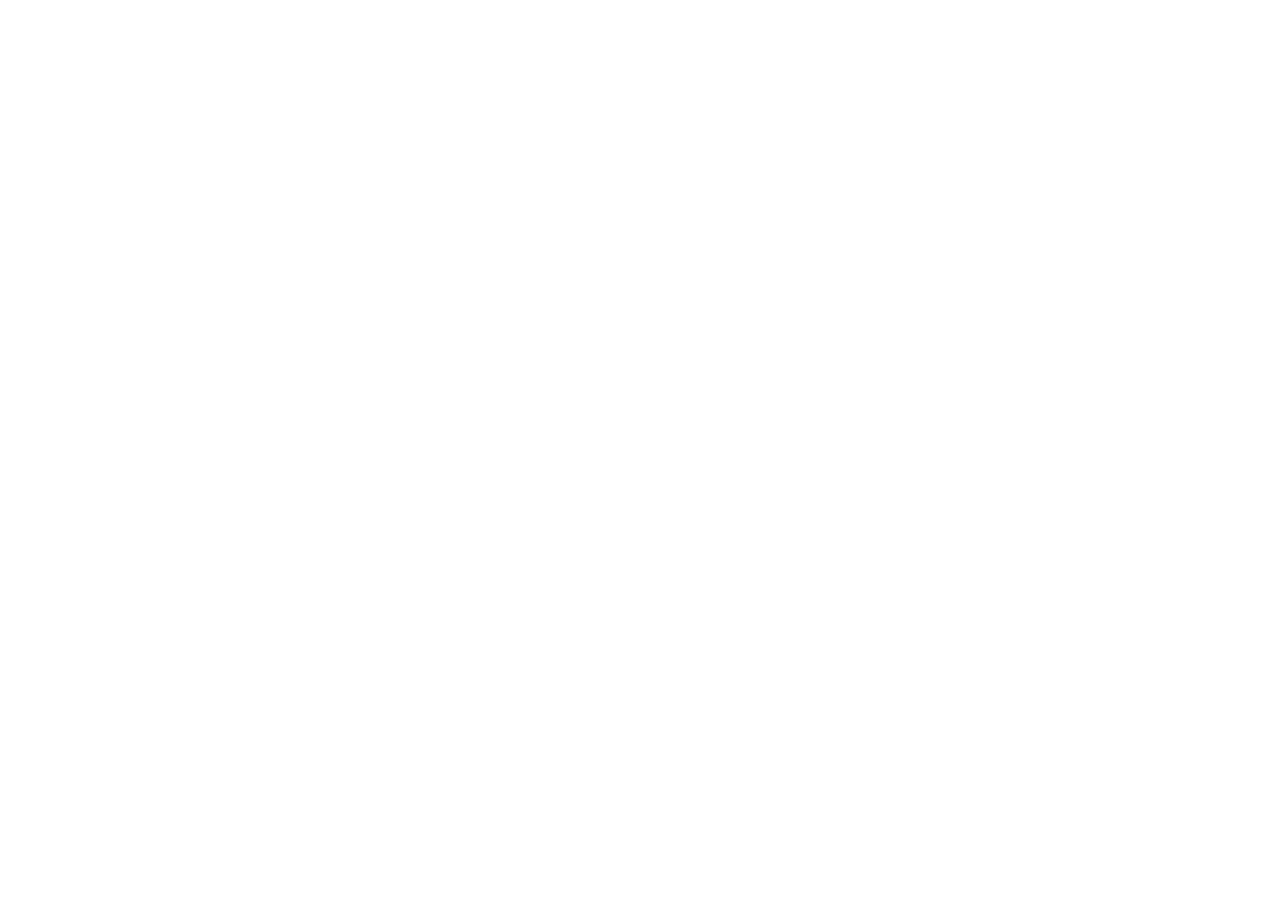
==== fe/index.html @ 34e5a140 "be + fe" ====
<!doctype html>
<html>
  <head>
    <meta charset="utf-8">
    <meta http-equiv="refresh" content="0;url=demo/" />
    <title>icon-toggle</title>
  </head>
  <body>
    <!--
        Visit demo/index.html to see live examples of your element running.
        This page will automatically redirect you there when run in the browser
        with `polymer serve --open`.
      -->
  </body>
</html>
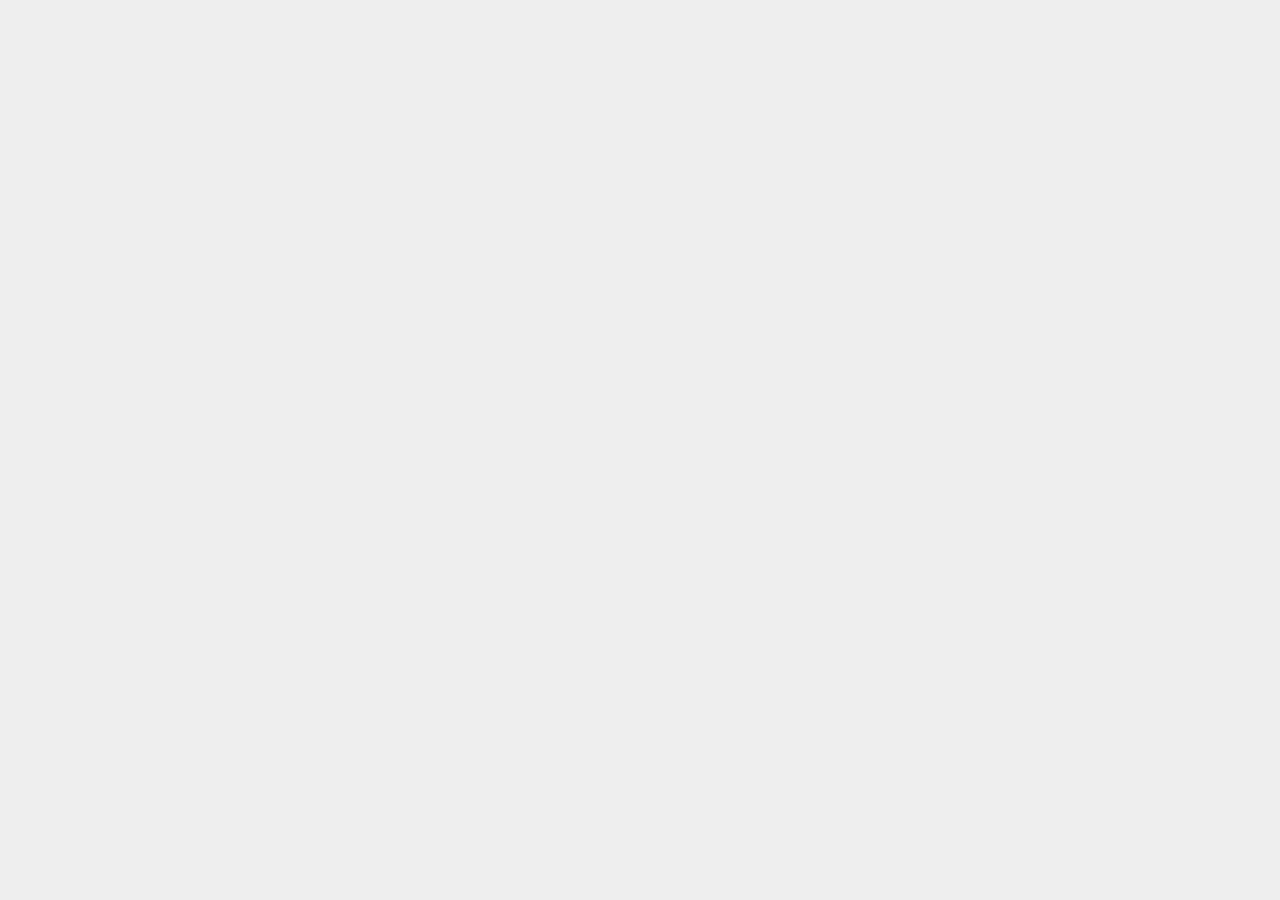
==== commit c8a851f8: "polymer app" ====
--- a/fe/index.html
+++ b/fe/index.html
@@ -1,15 +1,111 @@
+<!--
+@license
+Copyright (c) 2016 The Polymer Project Authors. All rights reserved.
+This code may only be used under the BSD style license found at http://polymer.github.io/LICENSE.txt
+The complete set of authors may be found at http://polymer.github.io/AUTHORS.txt
+The complete set of contributors may be found at http://polymer.github.io/CONTRIBUTORS.txt
+Code distributed by Google as part of the polymer project is also
+subject to an additional IP rights grant found at http://polymer.github.io/PATENTS.txt
+-->
+
 <!doctype html>
-<html>
+<html lang="en">
   <head>
     <meta charset="utf-8">
-    <meta http-equiv="refresh" content="0;url=demo/" />
-    <title>icon-toggle</title>
+    <meta name="generator" content="Polymer Starter Kit">
+    <meta name="viewport" content="width=device-width, minimum-scale=1, initial-scale=1, user-scalable=yes">
+
+    <title>My App</title>
+    <meta name="description" content="My App description">
+
+    <!--
+      The `<base>` tag below is present to support two advanced deployment options:
+      1) Differential serving. 2) Serving from a non-root path.
+
+      Instead of manually editing the `<base>` tag yourself, you should generally either:
+      a) Add a `basePath` property to the build configuration in your `polymer.json`.
+      b) Use the `--base-path` command-line option for `polymer build`.
+
+      Note: If you intend to serve from a non-root path, see [polymer-root-path] below.
+    -->
+    <base href="/">
+
+    <link rel="icon" href="images/favicon.ico">
+
+    <!-- See https://goo.gl/OOhYW5 -->
+    <link rel="manifest" href="manifest.json">
+
+    <!-- See https://goo.gl/qRE0vM -->
+    <meta name="theme-color" content="#3f51b5">
+
+    <!-- Add to homescreen for Chrome on Android. Fallback for manifest.json -->
+    <meta name="mobile-web-app-capable" content="yes">
+    <meta name="application-name" content="My App">
+
+    <!-- Add to homescreen for Safari on iOS -->
+    <meta name="apple-mobile-web-app-capable" content="yes">
+    <meta name="apple-mobile-web-app-status-bar-style" content="black-translucent">
+    <meta name="apple-mobile-web-app-title" content="My App">
+
+    <!-- Homescreen icons -->
+    <link rel="apple-touch-icon" href="images/manifest/icon-48x48.png">
+    <link rel="apple-touch-icon" sizes="72x72" href="images/manifest/icon-72x72.png">
+    <link rel="apple-touch-icon" sizes="96x96" href="images/manifest/icon-96x96.png">
+    <link rel="apple-touch-icon" sizes="144x144" href="images/manifest/icon-144x144.png">
+    <link rel="apple-touch-icon" sizes="192x192" href="images/manifest/icon-192x192.png">
+
+    <!-- Tile icon for Windows 8 (144x144 + tile color) -->
+    <meta name="msapplication-TileImage" content="images/manifest/icon-144x144.png">
+    <meta name="msapplication-TileColor" content="#3f51b5">
+    <meta name="msapplication-tap-highlight" content="no">
+
+    <script>
+      /**
+      * [polymer-root-path]
+      *
+      * By default, we set `Polymer.rootPath` to the server root path (`/`).
+      * Leave this line unchanged if you intend to serve your app from the root
+      * path (e.g., with URLs like `my.domain/` and `my.domain/view1`).
+      *
+      * If you intend to serve your app from a non-root path (e.g., with URLs
+      * like `my.domain/my-app/` and `my.domain/my-app/view1`), edit this line
+      * to indicate the path from which you'll be serving, including leading
+      * and trailing slashes (e.g., `/my-app/`).
+      */
+      window.Polymer = {rootPath: '/'};
+
+      // Load and register pre-caching Service Worker
+      if ('serviceWorker' in navigator) {
+        window.addEventListener('load', function() {
+          navigator.serviceWorker.register('service-worker.js', {
+            scope: Polymer.rootPath,
+          });
+        });
+      }
+    </script>
+
+    <!-- Load webcomponents-loader.js to check and load any polyfills your browser needs -->
+    <script src="bower_components/webcomponentsjs/webcomponents-loader.js"></script>
+
+    <!-- Load your application shell -->
+    <link rel="import" href="src/my-app.html">
+
+    <!-- Add any global styles for body, document, etc. -->
+    <style>
+      body {
+        margin: 0;
+        font-family: 'Roboto', 'Noto', sans-serif;
+        line-height: 1.5;
+        min-height: 100vh;
+        background-color: #eeeeee;
+      }
+    </style>
   </head>
   <body>
-    <!--
-        Visit demo/index.html to see live examples of your element running.
-        This page will automatically redirect you there when run in the browser
-        with `polymer serve --open`.
-      -->
+    <my-app></my-app>
+    <noscript>
+      Please enable JavaScript to view this website.
+    </noscript>
+    <!-- Built with love using Polymer Starter Kit -->
   </body>
 </html>
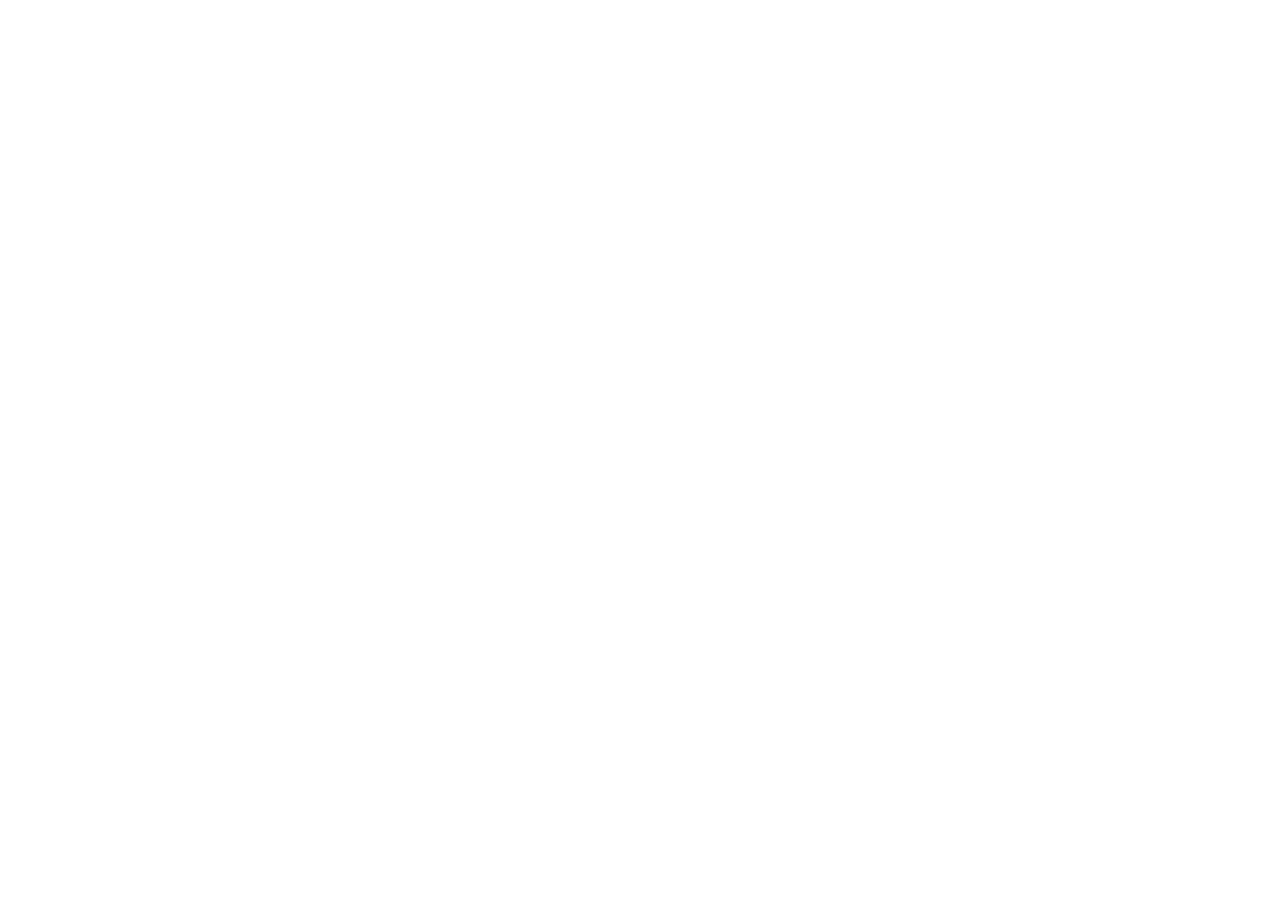
==== commit 9bb41c28: "add style to the app" ====
--- a/fe/index.html
+++ b/fe/index.html
@@ -15,7 +15,7 @@
     <meta name="generator" content="Polymer Starter Kit">
     <meta name="viewport" content="width=device-width, minimum-scale=1, initial-scale=1, user-scalable=yes">
 
-    <title>My App</title>
+    <title>Pacmen Go!</title>
     <meta name="description" content="My App description">
 
     <!--
@@ -54,6 +54,7 @@
     <link rel="apple-touch-icon" sizes="144x144" href="images/manifest/icon-144x144.png">
     <link rel="apple-touch-icon" sizes="192x192" href="images/manifest/icon-192x192.png">
 
+    <link rel="stylesheet" href="style.css">
     <!-- Tile icon for Windows 8 (144x144 + tile color) -->
     <meta name="msapplication-TileImage" content="images/manifest/icon-144x144.png">
     <meta name="msapplication-TileColor" content="#3f51b5">
@@ -97,7 +98,7 @@
         font-family: 'Roboto', 'Noto', sans-serif;
         line-height: 1.5;
         min-height: 100vh;
-        background-color: #eeeeee;
+        background-color: var(--ing-orange);
       }
     </style>
   </head>
--- a/fe/style.css
+++ b/fe/style.css
@@ -0,0 +1,4 @@
+body {
+    --ing-orange: #ff6200;
+    --ing-black: #adadad;
+}
